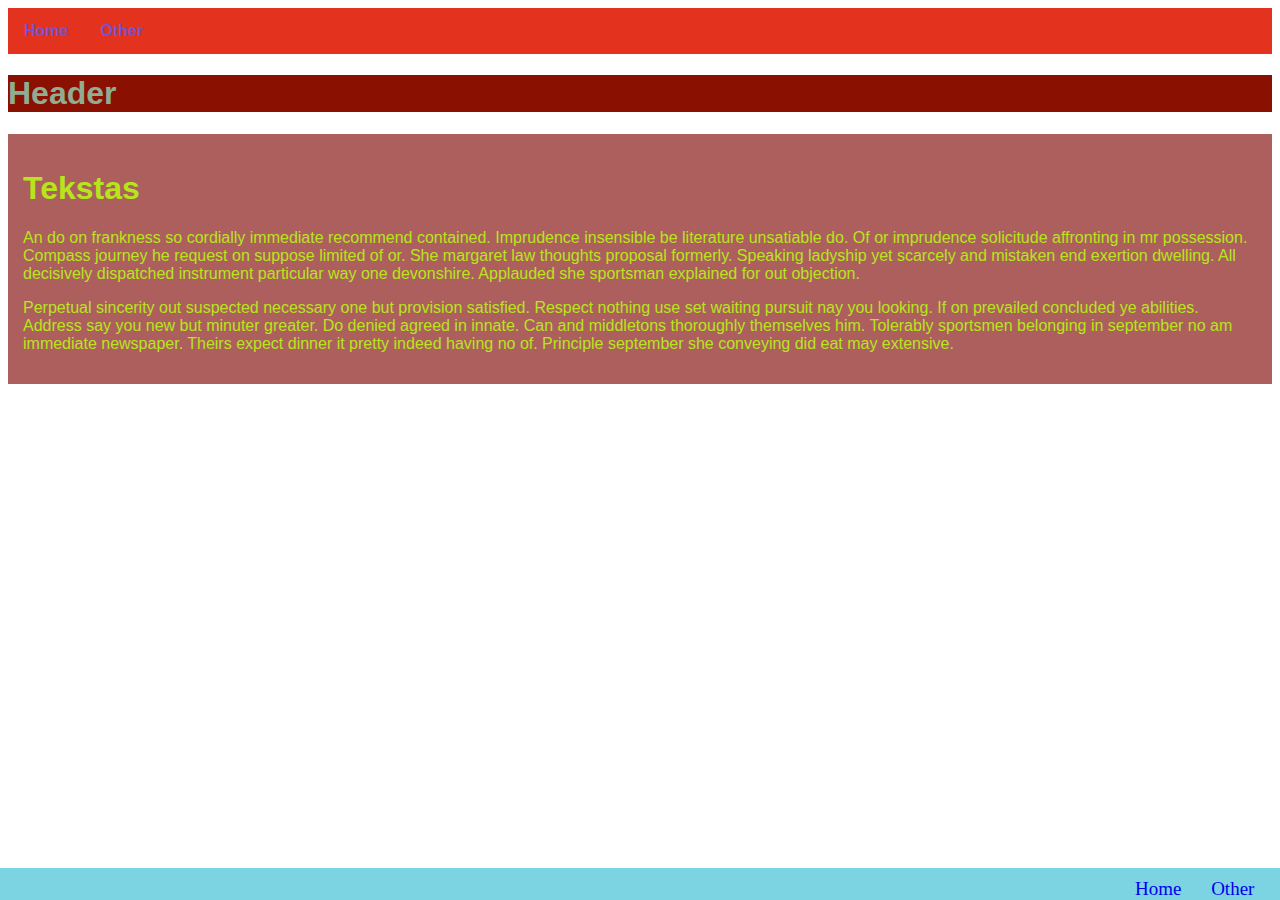
==== index.html @ bd69a07b "alpha versija" ====
<!DOCTYPE html>
<html>
<head>
	<title>KONTROLINIS</title>
	<meta charset="utf-8">
	<script src="script.js"></script>
	<link rel="stylesheet" href="style.css">
</head>
<body>

<nav>
	<ul>
		<li><a href="index.html">Home</a></li>
		<li><a href="other.html">Other</a></li>
	</ul>
</nav>

<header>
	<h1>Header</h1>
</header>


<main>
	<article>
		<div class="field">
			<h1>Tekstas</h1>
			<p>An do on frankness so cordially immediate recommend contained. Imprudence insensible be literature unsatiable do. Of or imprudence solicitude affronting in mr possession. Compass journey he request on suppose limited of or. She margaret law thoughts proposal formerly. Speaking ladyship yet scarcely and mistaken end exertion dwelling. All decisively dispatched instrument particular way one devonshire. Applauded she sportsman explained for out objection. </p>
			<p>Perpetual sincerity out suspected necessary one but provision satisfied. Respect nothing use set waiting pursuit nay you looking. If on prevailed concluded ye abilities. Address say you new but minuter greater. Do denied agreed in innate. Can and middletons thoroughly themselves him. Tolerably sportsmen belonging in september no am immediate newspaper. Theirs expect dinner it pretty indeed having no of. Principle september she conveying did eat may extensive.</p> 
		</div>
	</article>
</main>


<footer>
	<a href="index.html">Home</a>
	<a href="otehr.html">Other</a>
</footer>




</body>
</html>
---- style.css ----
ul {
	list-style-type: none;
	margin: 0;
	padding: 0;
	overflow: hidden;
	background-color: #E3321D;
}

li {
	float: left;
}

li a {
	text-decoration: none;
	display: block;
	text-align: center;
	padding: 14px 16px; 
	font-weight: bold;
	font-family: "Trebuchet MS", Helvetica, sans-serif;
	color: #7952CA;
}


.field {
	background-color: #AC5F5D;
	padding: 15px;
	color: #B7E51B;
}

header {
	background-color: #8A1001;
	color: #8FAD92;
}

p, h1{
	font-family: "Trebuchet MS", Helvetica, sans-serif;
}

footer {
	background-color: #7CD3E2;
	color: #AD6127;
	position: fixed;
	left: 0;
	bottom: 0;
	width: 100%;
	text-align: right;
	padding-top: 10px;
}

footer a {
	text-decoration: none;
	font-size: 19px;
	margin-right: 2%;
}








li a:hover {
	background-color: white;
	color: black;
}

.skaic {
	padding: 50px;
	background-color: white;
	margin-top: 10px;
}

.align {
	margin-left: -3%;
	margin-top: -3%;
}

button {
	background-color: #4CAF50;
	border: none;
	color: white;
	padding: 7px 15px;
	text-align: center;
	text-decoration: none;
	display: inline-block;
	font-size: 13px;
	margin-top: 10px;
}

input[type=number] {
	border: 2px solid red;
	border-radius: 4px;
	padding: 10px 12px;
}

h4 {
	font-family: "Trebuchet MS", Helvetica, sans-serif;
}
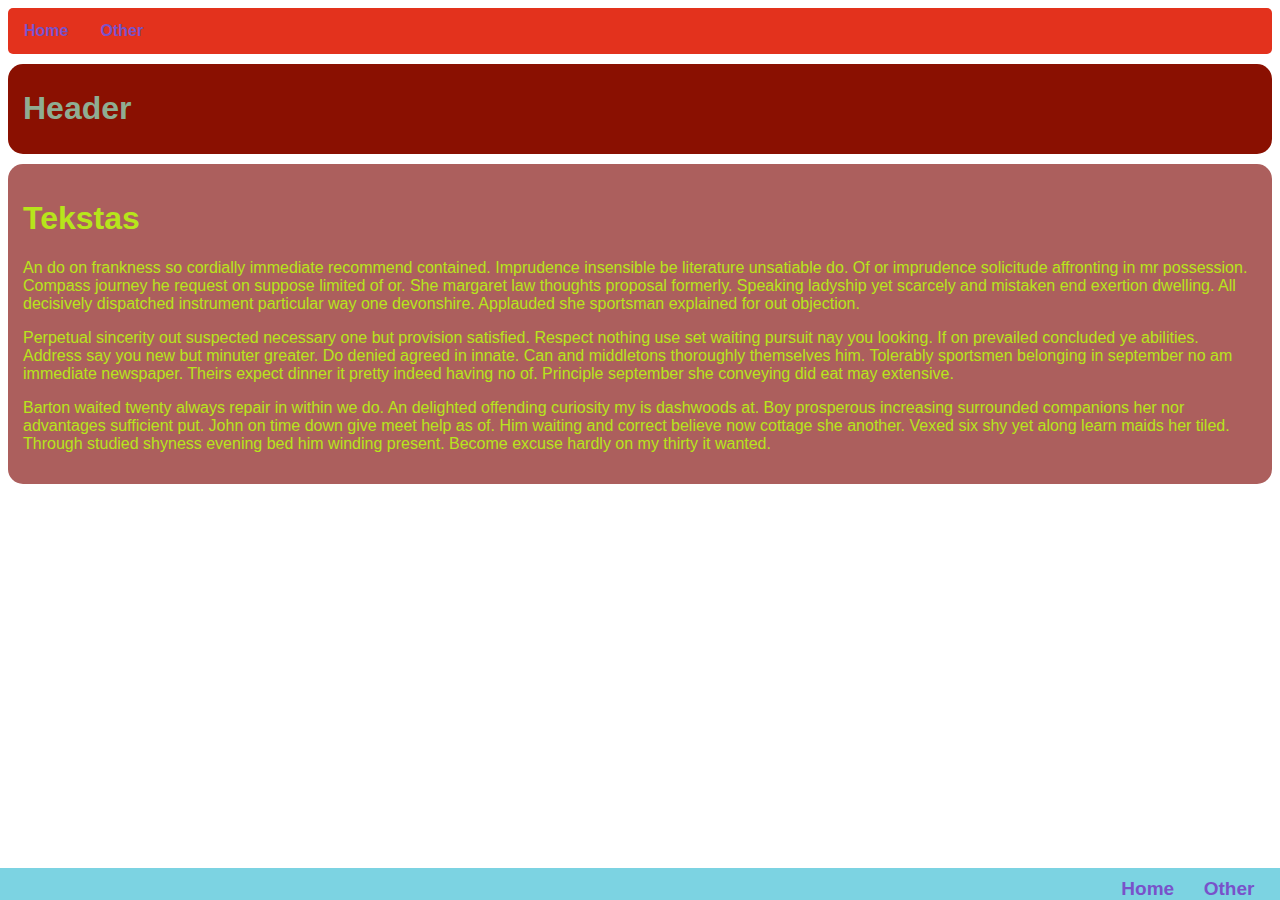
==== commit e4522505: "beta versija" ====
--- a/index.html
+++ b/index.html
@@ -26,6 +26,7 @@
 			<h1>Tekstas</h1>
 			<p>An do on frankness so cordially immediate recommend contained. Imprudence insensible be literature unsatiable do. Of or imprudence solicitude affronting in mr possession. Compass journey he request on suppose limited of or. She margaret law thoughts proposal formerly. Speaking ladyship yet scarcely and mistaken end exertion dwelling. All decisively dispatched instrument particular way one devonshire. Applauded she sportsman explained for out objection. </p>
 			<p>Perpetual sincerity out suspected necessary one but provision satisfied. Respect nothing use set waiting pursuit nay you looking. If on prevailed concluded ye abilities. Address say you new but minuter greater. Do denied agreed in innate. Can and middletons thoroughly themselves him. Tolerably sportsmen belonging in september no am immediate newspaper. Theirs expect dinner it pretty indeed having no of. Principle september she conveying did eat may extensive.</p> 
+			<p>Barton waited twenty always repair in within we do. An delighted offending curiosity my is dashwoods at. Boy prosperous increasing surrounded companions her nor advantages sufficient put. John on time down give meet help as of. Him waiting and correct believe now cottage she another. Vexed six shy yet along learn maids her tiled. Through studied shyness evening bed him winding present. Become excuse hardly on my thirty it wanted. </p>
 		</div>
 	</article>
 </main>
@@ -33,7 +34,7 @@
 
 <footer>
 	<a href="index.html">Home</a>
-	<a href="otehr.html">Other</a>
+	<a href="other.html">Other</a>
 </footer>
 
 
--- a/style.css
+++ b/style.css
@@ -4,6 +4,7 @@
 	padding: 0;
 	overflow: hidden;
 	background-color: #E3321D;
+	border-radius: 5px;
 }
 
 li {
@@ -20,16 +21,20 @@
 	color: #7952CA;
 }
 
-
 .field {
 	background-color: #AC5F5D;
 	padding: 15px;
 	color: #B7E51B;
+	border-radius: 15px;
+	margin-top: 10px;
 }
 
 header {
 	background-color: #8A1001;
 	color: #8FAD92;
+	padding: 5px 15px;
+	border-radius: 15px;
+	margin-top: 10px;
 }
 
 p, h1{
@@ -51,18 +56,16 @@
 	text-decoration: none;
 	font-size: 19px;
 	margin-right: 2%;
+	text-decoration: none;
+	font-weight: bold;
+	font-family: "Trebuchet MS", Helvetica, sans-serif;
+	color: #7952CA;
 }
-
-
-
-
-
-
-
 
 li a:hover {
 	background-color: white;
-	color: black;
+	color: #7952CA;
+	border-radius: 3px;
 }
 
 .skaic {
@@ -96,4 +99,4 @@
 
 h4 {
 	font-family: "Trebuchet MS", Helvetica, sans-serif;
-}+}
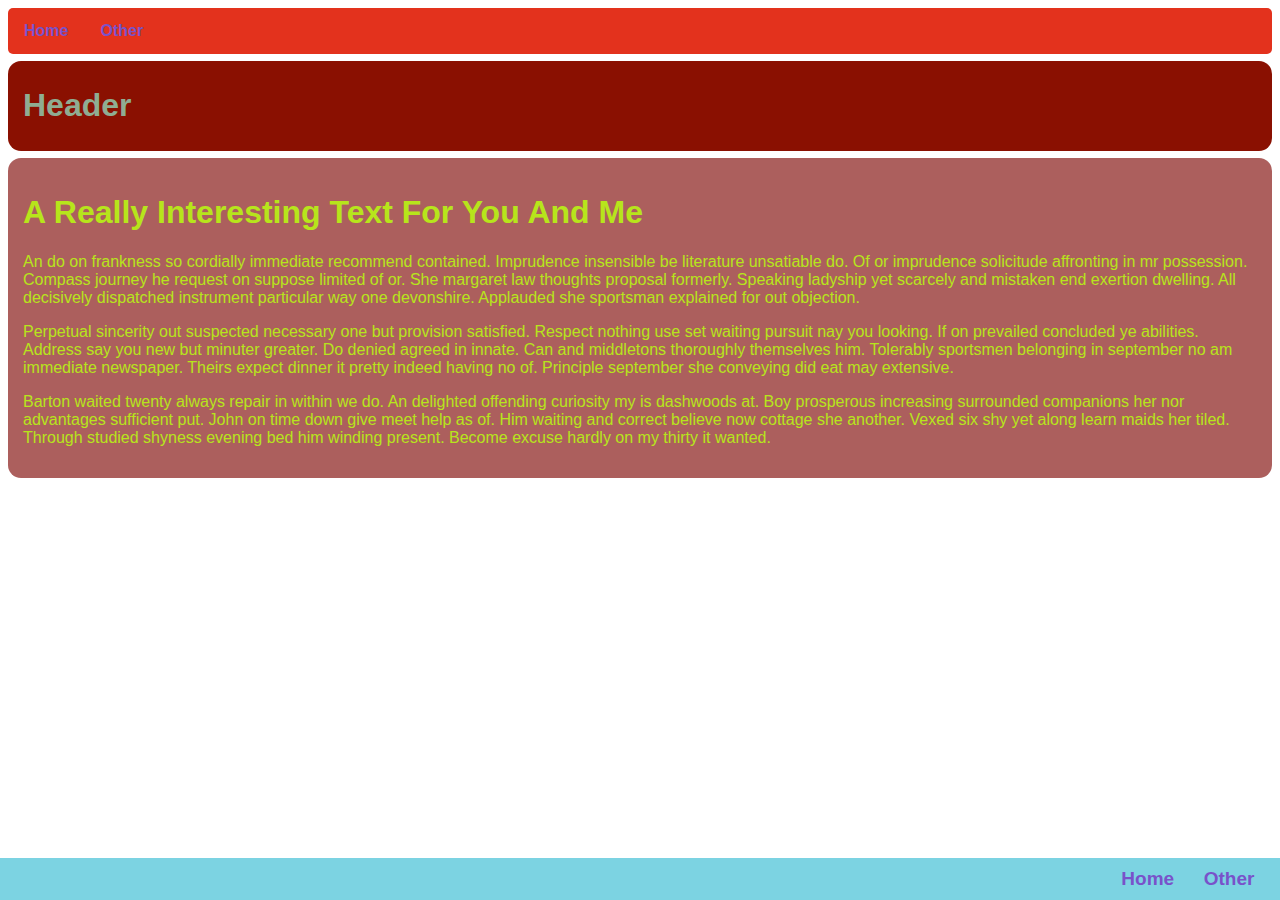
==== commit 553a8e7e: "v1.00" ====
--- a/index.html
+++ b/index.html
@@ -8,12 +8,14 @@
 </head>
 <body>
 
+
 <nav>
 	<ul>
 		<li><a href="index.html">Home</a></li>
 		<li><a href="other.html">Other</a></li>
 	</ul>
 </nav>
+
 
 <header>
 	<h1>Header</h1>
@@ -23,7 +25,7 @@
 <main>
 	<article>
 		<div class="field">
-			<h1>Tekstas</h1>
+			<h1>A Really Interesting Text For You And Me</h1>
 			<p>An do on frankness so cordially immediate recommend contained. Imprudence insensible be literature unsatiable do. Of or imprudence solicitude affronting in mr possession. Compass journey he request on suppose limited of or. She margaret law thoughts proposal formerly. Speaking ladyship yet scarcely and mistaken end exertion dwelling. All decisively dispatched instrument particular way one devonshire. Applauded she sportsman explained for out objection. </p>
 			<p>Perpetual sincerity out suspected necessary one but provision satisfied. Respect nothing use set waiting pursuit nay you looking. If on prevailed concluded ye abilities. Address say you new but minuter greater. Do denied agreed in innate. Can and middletons thoroughly themselves him. Tolerably sportsmen belonging in september no am immediate newspaper. Theirs expect dinner it pretty indeed having no of. Principle september she conveying did eat may extensive.</p> 
 			<p>Barton waited twenty always repair in within we do. An delighted offending curiosity my is dashwoods at. Boy prosperous increasing surrounded companions her nor advantages sufficient put. John on time down give meet help as of. Him waiting and correct believe now cottage she another. Vexed six shy yet along learn maids her tiled. Through studied shyness evening bed him winding present. Become excuse hardly on my thirty it wanted. </p>
@@ -38,7 +40,5 @@
 </footer>
 
 
-
-
 </body>
 </html>--- a/style.css
+++ b/style.css
@@ -25,16 +25,16 @@
 	background-color: #AC5F5D;
 	padding: 15px;
 	color: #B7E51B;
-	border-radius: 15px;
-	margin-top: 10px;
+	border-radius: 13px;
+	margin-top: 7px;
 }
 
 header {
 	background-color: #8A1001;
 	color: #8FAD92;
 	padding: 5px 15px;
-	border-radius: 15px;
-	margin-top: 10px;
+	border-radius: 13px;
+	margin-top: 7px;
 }
 
 p, h1{
@@ -50,6 +50,7 @@
 	width: 100%;
 	text-align: right;
 	padding-top: 10px;
+	padding-bottom: 10px;
 }
 
 footer a {
@@ -89,10 +90,11 @@
 	display: inline-block;
 	font-size: 13px;
 	margin-top: 10px;
+	border-radius: 3px;	
 }
 
 input[type=number] {
-	border: 2px solid red;
+	border: 2px solid #8A1001;
 	border-radius: 4px;
 	padding: 10px 12px;
 }
@@ -100,3 +102,7 @@
 h4 {
 	font-family: "Trebuchet MS", Helvetica, sans-serif;
 }
+
+footer a:hover {
+	color: red;
+}
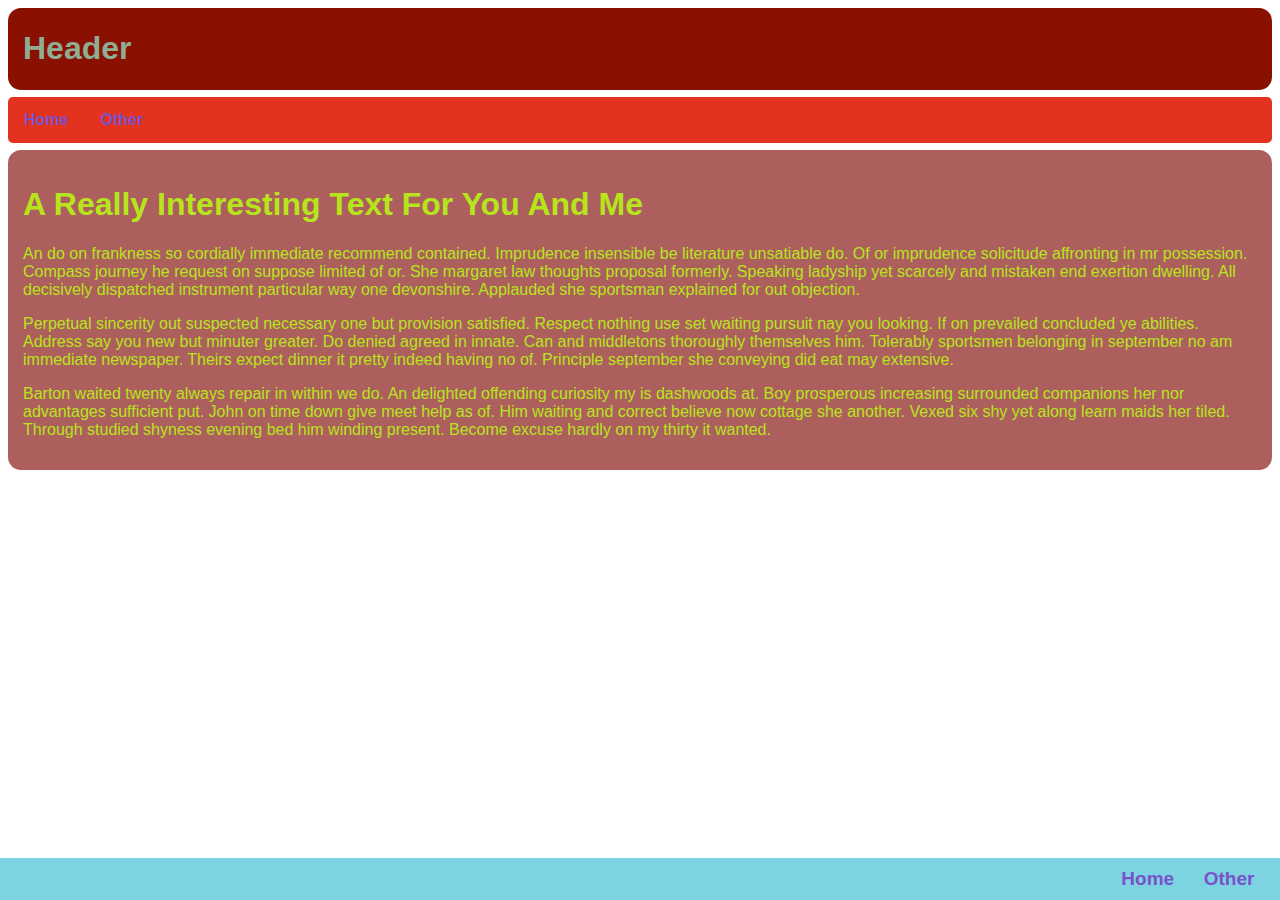
==== commit 80735459: "v1.01" ====
--- a/index.html
+++ b/index.html
@@ -9,17 +9,17 @@
 <body>
 
 
+<header>
+	<h1>Header</h1>
+</header>
+
+
 <nav>
 	<ul>
 		<li><a href="index.html">Home</a></li>
 		<li><a href="other.html">Other</a></li>
 	</ul>
 </nav>
-
-
-<header>
-	<h1>Header</h1>
-</header>
 
 
 <main>
--- a/style.css
+++ b/style.css
@@ -32,9 +32,10 @@
 header {
 	background-color: #8A1001;
 	color: #8FAD92;
-	padding: 5px 15px;
+	padding: 1px 15px;
 	border-radius: 13px;
 	margin-top: 7px;
+	margin-bottom: 7px;
 }
 
 p, h1{
